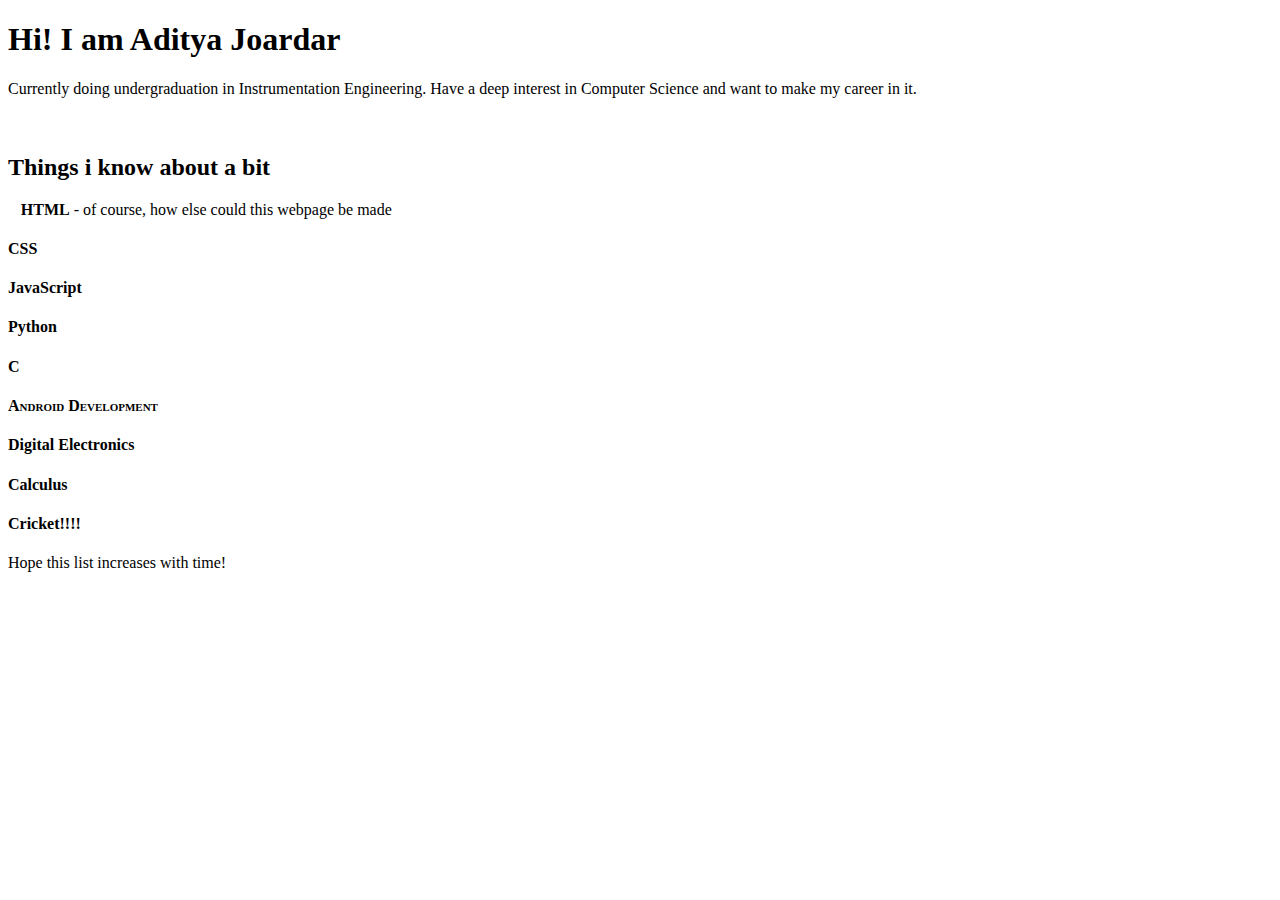
==== index.html @ d2f37760 "mobile compability" ====
<!DOCTYPE html>

<head>
    <title>About Me</title>
    <link type="text/css" rel="stylesheet" href="style_basic.css" />
    <meta name="viewport" content="width=device-width, initial-scale=1.0">
</head>

<body>
    <div id="main_top_div">
        <h1 id="main_title">Hi! I am Aditya Joardar</h1>
        <div id="sub_head">Currently doing undergraduation in Instrumentation Engineering. Have a deep interest in Computer Science and want to make my career in it.
        </div>
    </div>
    <br/>
    <br/>
    <h2>Things i know about a bit</h2>
    <h4 style="display:inline; margin-inline-start: 1vw;">HTML</h4> - of course, how else could this webpage be made
    <h4>CSS</h4>
    <h4>JavaScript</h4>
    <h4>Python</h4>
    <h4>C</h4>
    <h4 style="font-variant:small-caps">Android Development</h4>
    <h4>Digital Electronics</h4>
    <h4>Calculus</h4>
    <h4>Cricket!!!!</h4>
    <div id="hope_line">Hope this list increases with time!</div>
</body>
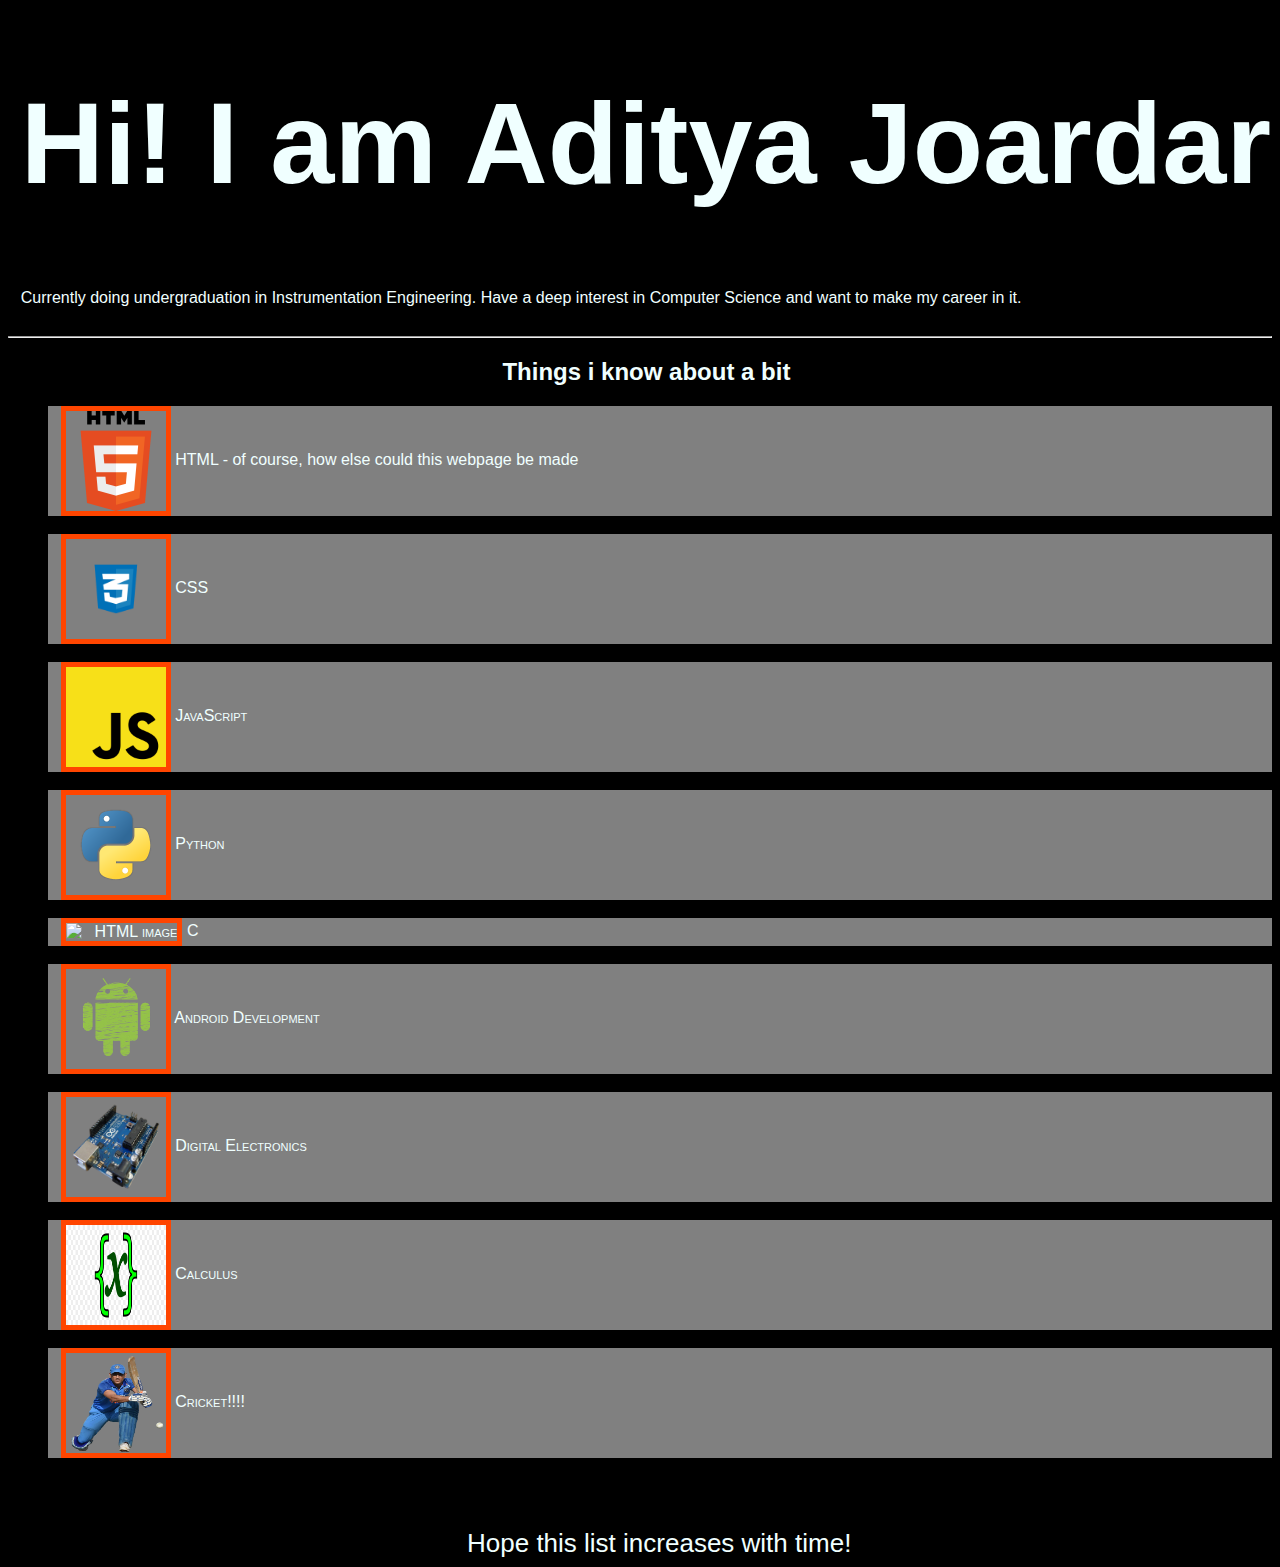
==== commit 8eb9d6e9: "design changes and add images" ====
--- a/index.html
+++ b/index.html
@@ -4,25 +4,48 @@
     <title>About Me</title>
     <link type="text/css" rel="stylesheet" href="style_basic.css" />
     <meta name="viewport" content="width=device-width, initial-scale=1.0">
+    <meta name="description" content="Portfolio website for joardar-aditya">
+    <meta name="keywords" content="Aditya, Joardar, Joardar on github, github_aditya, github_joardar">
 </head>
 
 <body>
     <div id="main_top_div">
         <h1 id="main_title">Hi! I am Aditya Joardar</h1>
-        <div id="sub_head">Currently doing undergraduation in Instrumentation Engineering. Have a deep interest in Computer Science and want to make my career in it.
+        <div id="sub_head" style="line-height: 150%">Currently doing undergraduation in Instrumentation Engineering. Have a deep interest in Computer Science and want to make my career in it.
         </div>
     </div>
     <br/>
+    <hr>
+    <h2 id="thing_i_know">Things i know about a bit</h2>
+    <ul>
+        <li><img src="html.png" alt="HTML image" />
+            <inline>HTML - of course, how else could this webpage be made</inline>
+        </li><br/>
+        <li style="font-variant:small-caps"><img src="css.png" alt="HTML image" />
+            <inline>CSS</inline>
+        </li><br/>
+        <li style="font-variant:small-caps"><img src="js.png" alt="HTML image" />
+            <inline>JavaScript</inline>
+        </li><br/>
+        <li style="font-variant:small-caps"><img src="python.png" alt="HTML image" />
+            <inline> Python</inline>
+        </li><br/>
+        <li style="font-variant:small-caps"><img src="c.png" alt="HTML image" />
+            <inline>C</inline>
+        </li><br/>
+        <li style="font-variant:small-caps"><img src="android.png" alt="HTML image" />
+            <inline></inline> Android Development</li><br/>
+        <li style="font-variant:small-caps"><img src="arduino.png" alt="HTML image" />
+            <inline>Digital Electronics</inline>
+        </li><br/>
+        <li style="font-variant:small-caps"><img src="calculus.png" alt="HTML image" />
+            <inline>Calculus</inline>
+        </li><br/>
+        <li style="font-variant:small-caps"><img src="dhoni.png" alt="HTML image" />
+            <inline>Cricket!!!!</inline>
+        </li><br/>
+    </ul>
     <br/>
-    <h2>Things i know about a bit</h2>
-    <h4 style="display:inline; margin-inline-start: 1vw;">HTML</h4> - of course, how else could this webpage be made
-    <h4>CSS</h4>
-    <h4>JavaScript</h4>
-    <h4>Python</h4>
-    <h4>C</h4>
-    <h4 style="font-variant:small-caps">Android Development</h4>
-    <h4>Digital Electronics</h4>
-    <h4>Calculus</h4>
-    <h4>Cricket!!!!</h4>
+    <br/>
     <div id="hope_line">Hope this list increases with time!</div>
 </body>--- a/style_basic.css
+++ b/style_basic.css
@@ -0,0 +1,43 @@
+body {
+    background-color: black;
+    color: azure;
+    text-indent: 1vw;
+    font-family: Arial, Helvetica, sans-serif;
+}
+
+#hope_line {
+    margin-inline-start: 2vw;
+    text-align: center;
+    font-size: 26px
+}
+
+#main_title {
+    font-family: Arial, Helvetica, sans-serif;
+    font-size: 9vw;
+}
+
+#sub_head {
+    align-content: center;
+}
+
+#thing_i_know {
+    text-align: center;
+}
+
+ul li {
+    display: block;
+    background: gray;
+    break-after: always;
+    margin: 0%;
+}
+
+img {
+    height: 100px;
+    width: 100px;
+    vertical-align: middle;
+    border: orangered solid 5px;
+}
+
+inline {
+    padding-block-start: 5pw
+}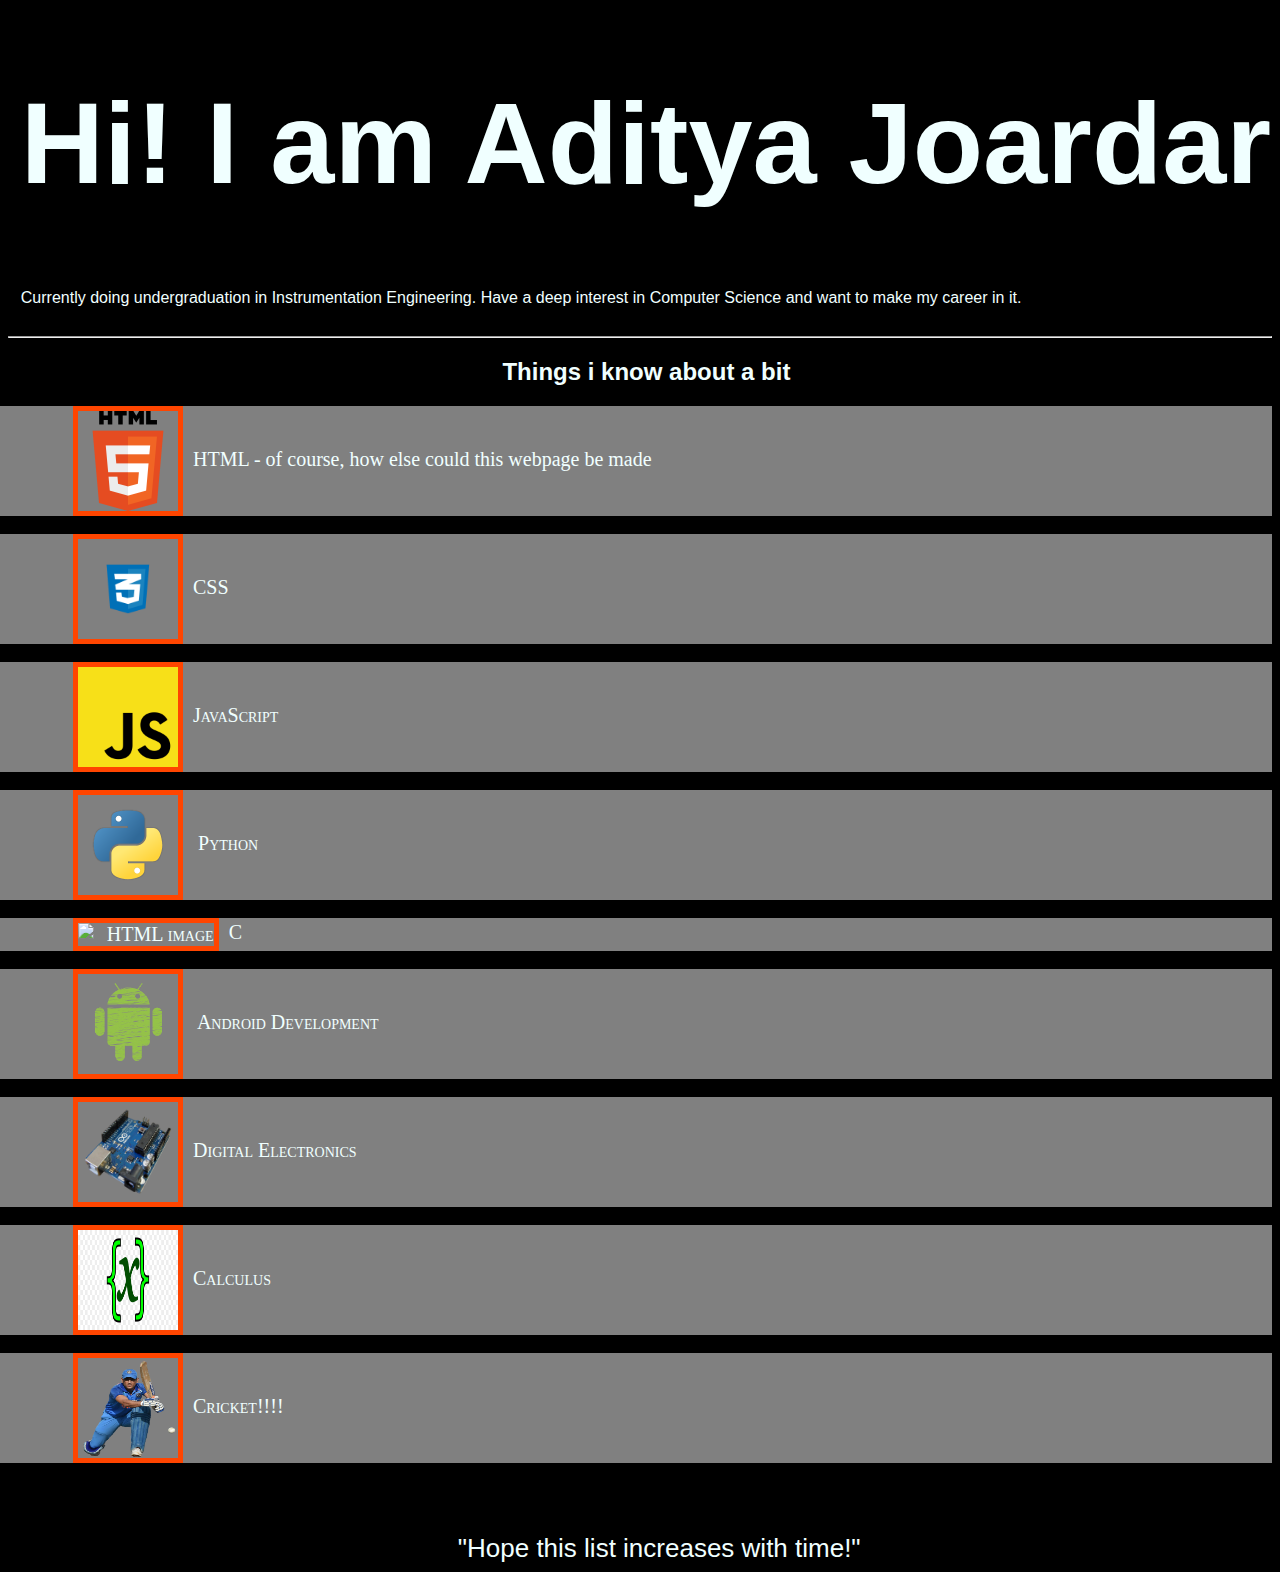
==== commit ab4a0a96: "design improvements" ====
--- a/index.html
+++ b/index.html
@@ -19,33 +19,32 @@
     <h2 id="thing_i_know">Things i know about a bit</h2>
     <ul>
         <li><img src="html.png" alt="HTML image" />
-            <inline>HTML - of course, how else could this webpage be made</inline>
+            <inline>&nbsp;HTML - of course, how else could this webpage be made</inline>
         </li><br/>
         <li style="font-variant:small-caps"><img src="css.png" alt="HTML image" />
-            <inline>CSS</inline>
+            <inline>&nbsp;CSS</inline>
         </li><br/>
         <li style="font-variant:small-caps"><img src="js.png" alt="HTML image" />
-            <inline>JavaScript</inline>
+            <inline>&nbsp;JavaScript</inline>
         </li><br/>
         <li style="font-variant:small-caps"><img src="python.png" alt="HTML image" />
-            <inline> Python</inline>
+            <inline>&nbsp; Python</inline>
         </li><br/>
         <li style="font-variant:small-caps"><img src="c.png" alt="HTML image" />
-            <inline>C</inline>
+            <inline>&nbsp;C</inline>
         </li><br/>
-        <li style="font-variant:small-caps"><img src="android.png" alt="HTML image" />
-            <inline></inline> Android Development</li><br/>
+        <li style="font-variant:small-caps"><img src="android.png" alt="HTML image" /> &nbsp; Android Development</li><br/>
         <li style="font-variant:small-caps"><img src="arduino.png" alt="HTML image" />
-            <inline>Digital Electronics</inline>
+            <inline>&nbsp;Digital Electronics</inline>
         </li><br/>
         <li style="font-variant:small-caps"><img src="calculus.png" alt="HTML image" />
-            <inline>Calculus</inline>
+            <inline>&nbsp;Calculus</inline>
         </li><br/>
         <li style="font-variant:small-caps"><img src="dhoni.png" alt="HTML image" />
-            <inline>Cricket!!!!</inline>
+            <inline>&nbsp;Cricket!!!!</inline>
         </li><br/>
     </ul>
     <br/>
     <br/>
-    <div id="hope_line">Hope this list increases with time!</div>
+    <div id="hope_line">"Hope this list increases with time!"</div>
 </body>--- a/style_basic.css
+++ b/style_basic.css
@@ -29,6 +29,9 @@
     background: gray;
     break-after: always;
     margin: 0%;
+    margin-left: -10%;
+    font-family: cursive;
+    font-size: 20px;
 }
 
 img {
@@ -36,6 +39,7 @@
     width: 100px;
     vertical-align: middle;
     border: orangered solid 5px;
+    margin-left: 10%;
 }
 
 inline {
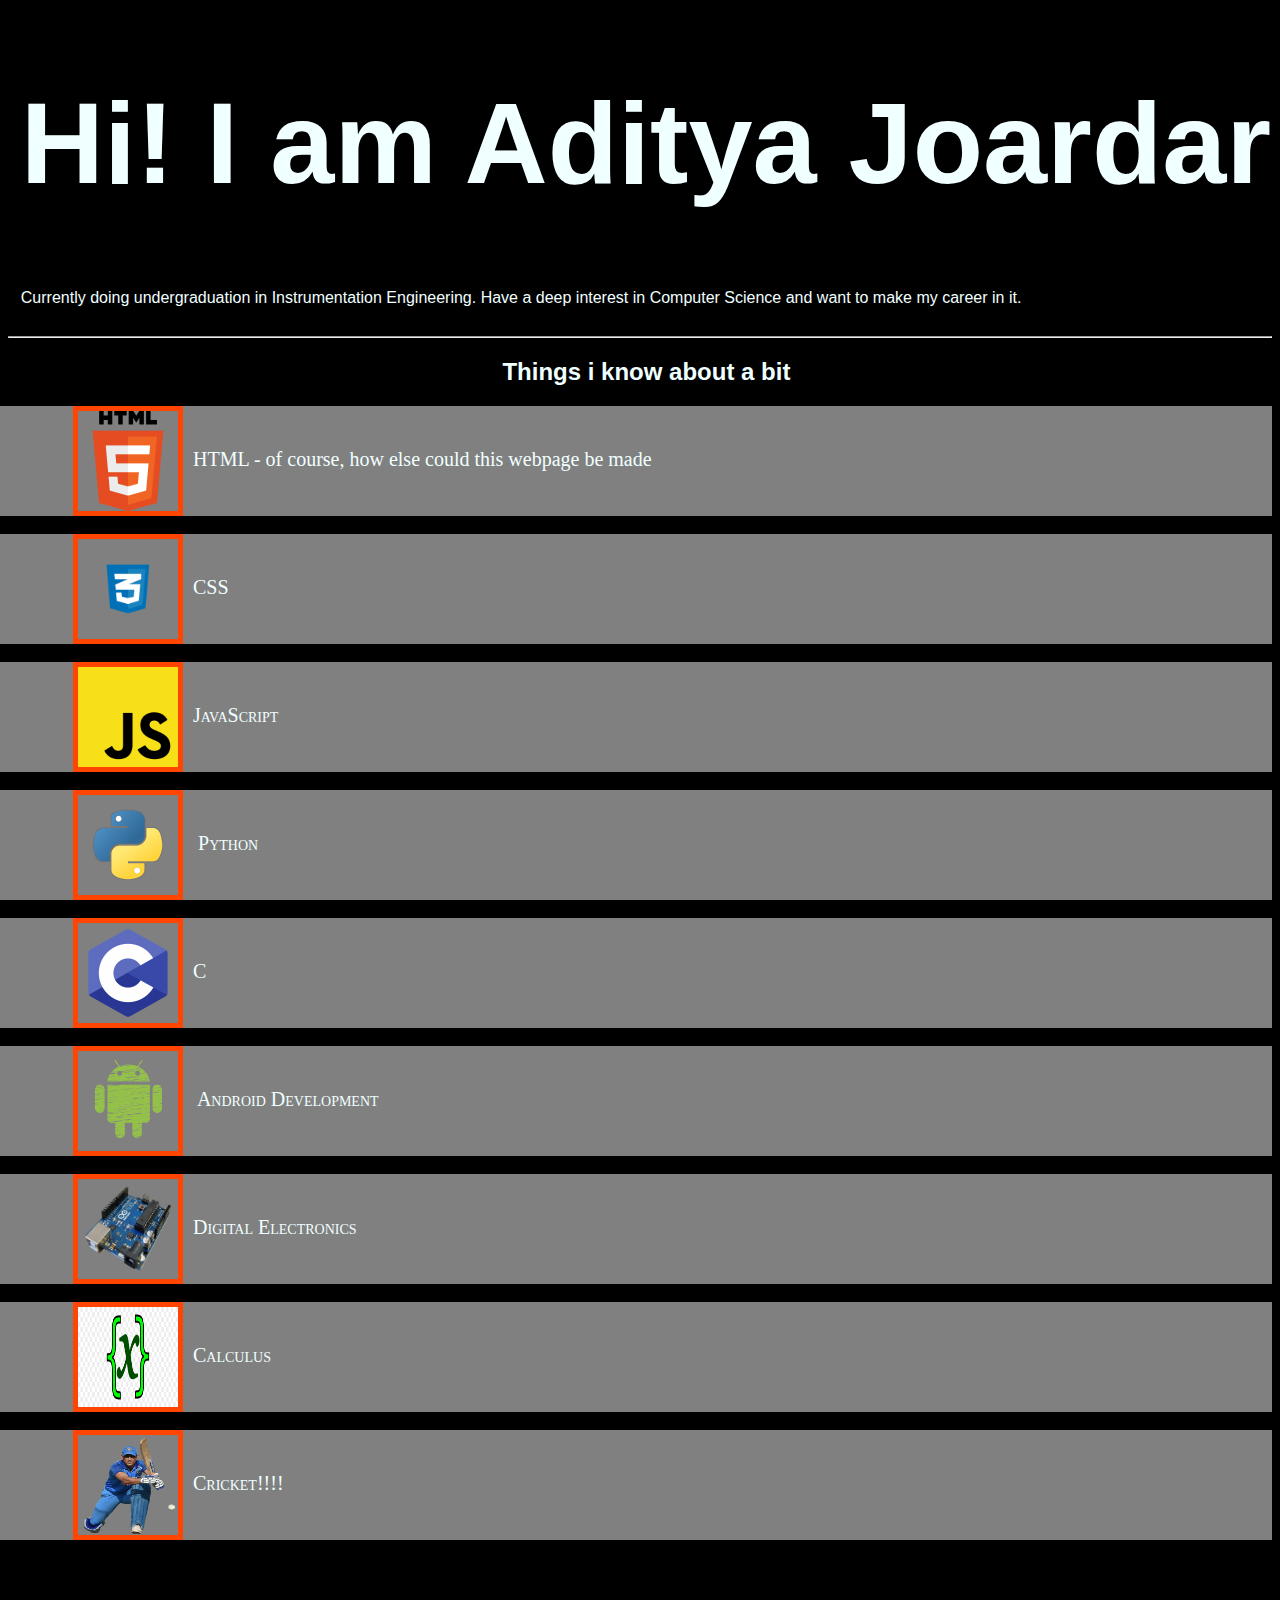
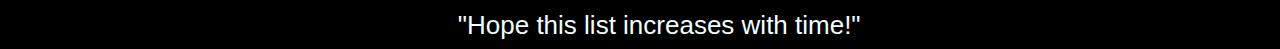
==== commit 7cec1578: "a small change in file name C" ====
--- a/index.html
+++ b/index.html
@@ -30,7 +30,7 @@
         <li style="font-variant:small-caps"><img src="python.png" alt="HTML image" />
             <inline>&nbsp; Python</inline>
         </li><br/>
-        <li style="font-variant:small-caps"><img src="c.png" alt="HTML image" />
+        <li style="font-variant:small-caps"><img src="C.png" alt="HTML image" />
             <inline>&nbsp;C</inline>
         </li><br/>
         <li style="font-variant:small-caps"><img src="android.png" alt="HTML image" /> &nbsp; Android Development</li><br/>
